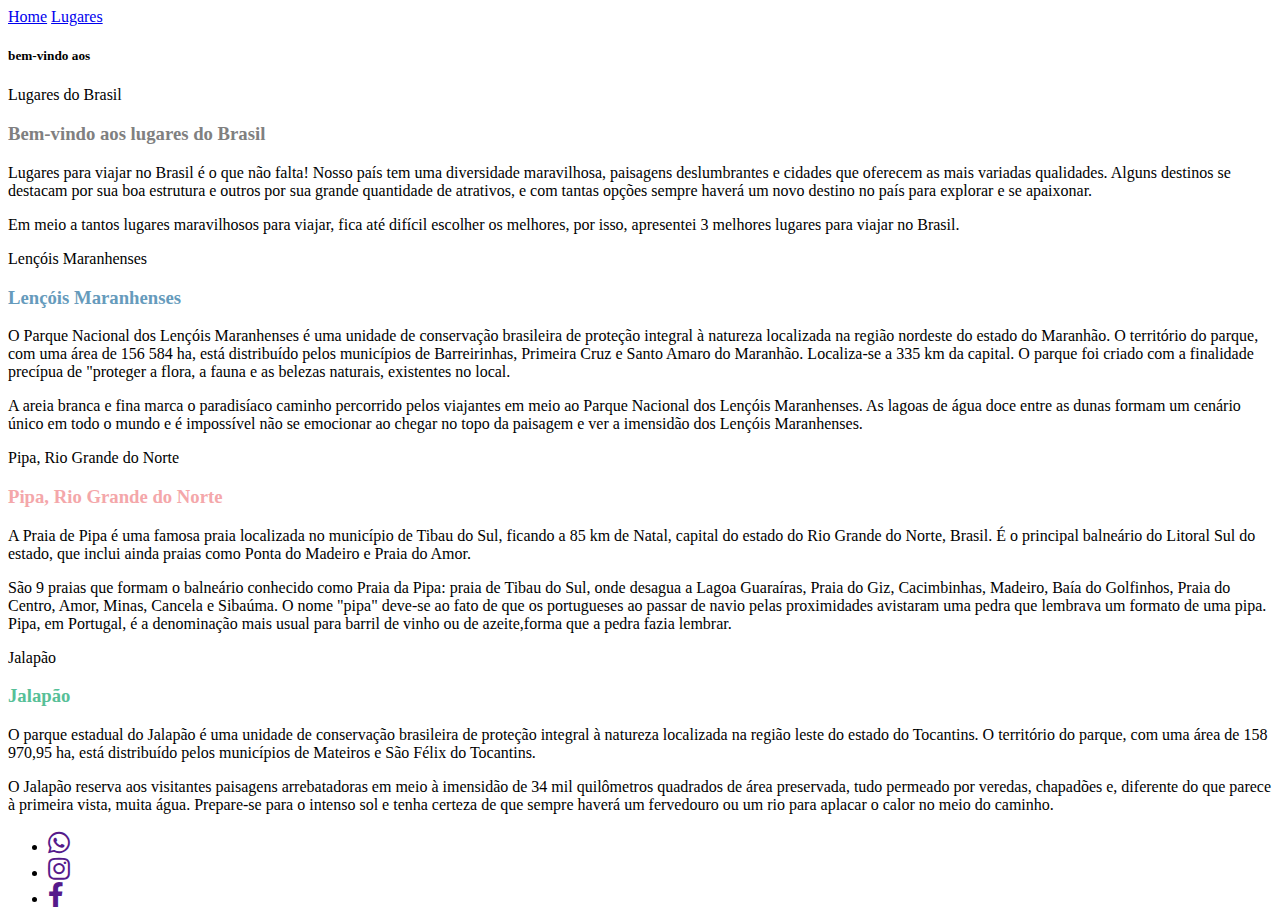
==== index.html @ a5c748da "Create index.html" ====
<!DOCTYPE html>
<html lang="pt-br">
<head>

	<meta charset="utf-8">
	<meta name="viewport" content="width=device-width, initial-scale=1, shrink-to-fit=no">

	<!-- Bootstrap CSS -->
    <link rel="stylesheet" href="https://cdn.jsdelivr.net/npm/bootstrap@4.6.0/dist/css/bootstrap.min.css" integrity="sha384-B0vP5xmATw1+K9KRQjQERJvTumQW0nPEzvF6L/Z6nronJ3oUOFUFpCjEUQouq2+l" crossorigin="anonymous">

    <!--Font Awesome CSS-->
    <link rel="stylesheet" href="https://use.fontawesome.com/releases/v5.15.2/css/all.css">

	<!--título da página-->
	<title>viagens pelo brasil</title>

	<!--link do avião-->
	<link rel="shortcut icon" href="imagem/aviao.png">

	<!--link da página css--> 
	<link rel="stylesheet" type="text/css" href="estilo.css">

	<!-- * FONTES * --> 

	<!--Archivo Black-->
	<link rel="preconnect" href="https://fonts.gstatic.com">
	<link href="https://fonts.googleapis.com/css2?family=Archivo+Black&display=swap" rel="stylesheet">

	<!--Raleway-->
	<link rel="preconnect" href="https://fonts.gstatic.com">
	<link href="https://fonts.googleapis.com/css2?family=Archivo+Black&family=Raleway:wght@400;700&display=swap" rel="stylesheet">

</head>
<body>


	<div class="caixa1">

		<div id="area-menu">
			<a href="index.html">Home</a>
			<a href="lugares.html">Lugares</a> 
		</div>

		<div class="conteudo-titulo">
			<h5>bem-vindo aos</h5>
			<span class="titulo">Lugares do Brasil</span>
		</div>
	</div>

	<div class="conteudo">
		<h3 style="color: gray;">Bem-vindo aos lugares do Brasil</h3>
		<p>Lugares para viajar no Brasil é o que não falta! Nosso país tem uma diversidade maravilhosa, paisagens deslumbrantes e cidades que oferecem as mais variadas qualidades. Alguns destinos se destacam por sua boa estrutura e outros por sua grande quantidade de atrativos, e com tantas opções sempre haverá um novo destino no país para explorar e se apaixonar.</p>

		<p> Em meio a tantos lugares maravilhosos para viajar, fica até difícil escolher os melhores, por isso, apresentei 3 melhores lugares para viajar no Brasil.</p>
	</div>

	<div class="caixa2">
		<div class="conteudo-titulo">
			<span class="titulo">Lençóis Maranhenses</span>
		</div>
			
	</div>

	<div class="conteudo">
		<h3 style="color: #669bbc; ">Lençóis Maranhenses</h3>

		<p>O Parque Nacional dos Lençóis Maranhenses é uma unidade de conservação brasileira de proteção integral à natureza localizada na região nordeste do estado do Maranhão. O território do parque, com uma área de 156 584 ha, está distribuído pelos municípios de Barreirinhas, Primeira Cruz e Santo Amaro do Maranhão. Localiza-se a 335 km da capital. O parque foi criado com a finalidade precípua de "proteger a flora, a fauna e as belezas naturais, existentes no local.</p>

		<p>A areia branca e fina marca o paradisíaco caminho percorrido pelos viajantes em meio ao Parque Nacional dos Lençóis Maranhenses. As lagoas de água doce entre as dunas formam um cenário único em todo o mundo e é impossível não se emocionar ao chegar no topo da paisagem e ver a imensidão dos Lençóis Maranhenses. </p>
	</div>


	<div class="caixa3">
		<div class="conteudo-titulo">
			<span class="titulo">Pipa, Rio Grande do Norte</span>
		</div>
	</div>


	<div class="conteudo">
		<h3 style="color: #f4a7aa;">Pipa, Rio Grande do Norte</h3>

		<p>A Praia de Pipa é uma famosa praia localizada no município de Tibau do Sul, ficando a 85 km de Natal, capital do estado do Rio Grande do Norte, Brasil. É o principal balneário do Litoral Sul do estado, que inclui ainda praias como Ponta do Madeiro e Praia do Amor.</p>

		<p>São 9 praias que formam o balneário conhecido como Praia da Pipa: praia de Tibau do Sul, onde desagua a Lagoa Guaraíras, Praia do Giz, Cacimbinhas, Madeiro, Baía do Golfinhos, Praia do Centro, Amor, Minas, Cancela e Sibaúma.
		O nome "pipa" deve-se ao fato de que os portugueses ao passar de navio pelas proximidades avistaram uma pedra que lembrava um formato de uma pipa. Pipa, em Portugal, é a denominação mais usual para barril de vinho ou de azeite,forma que a pedra fazia lembrar.</p>
	</div>

	<div class="caixa4">
		<div class="conteudo-titulo">
			<span class="titulo">Jalapão</span>
		</div>
	</div> 

	<div class="conteudo">
		<h3 style="color: #57c098;">Jalapão</h3>

		<p>O parque estadual do Jalapão é uma unidade de conservação brasileira de proteção integral à natureza localizada na região leste do estado do Tocantins. O território do parque, com uma área de 158 970,95 ha, está distribuído pelos municípios de Mateiros e São Félix do Tocantins.</p>

		<p>O Jalapão reserva aos visitantes paisagens arrebatadoras em meio à imensidão de 34 mil quilômetros quadrados de área preservada, tudo permeado por veredas, chapadões e, diferente do que parece à primeira vista, muita água. Prepare-se para o intenso sol e tenha certeza de que sempre haverá um fervedouro ou um rio para aplacar o calor no meio do caminho.</p>
	</div>

	<footer>
		<div class="container">
			<div class="row">

				<div class="col-md-2">
			
				</div>

				<div class="col-md-6">
				
				</div>

				<div class="col-md-4">
					<ul>
						<li>
							<a href=""><i class="fab fa-whatsapp text-dark" style="font-size: 25px;"></i></a>
						</li>
							<li>
								<a href=""><i class="fab fa-instagram text-dark" style="font-size: 25px;"></i></a>
							</li>
								<li>
									<a href=""><i class="fab fa-facebook-f text-dark"  style="font-size: 25px;"></i></a>
								</li>
					</ul>
				</div>

			</div><!--fim row--> 
		</div><!--fim container--> 
	</footer>
	
               
</body>
</html>
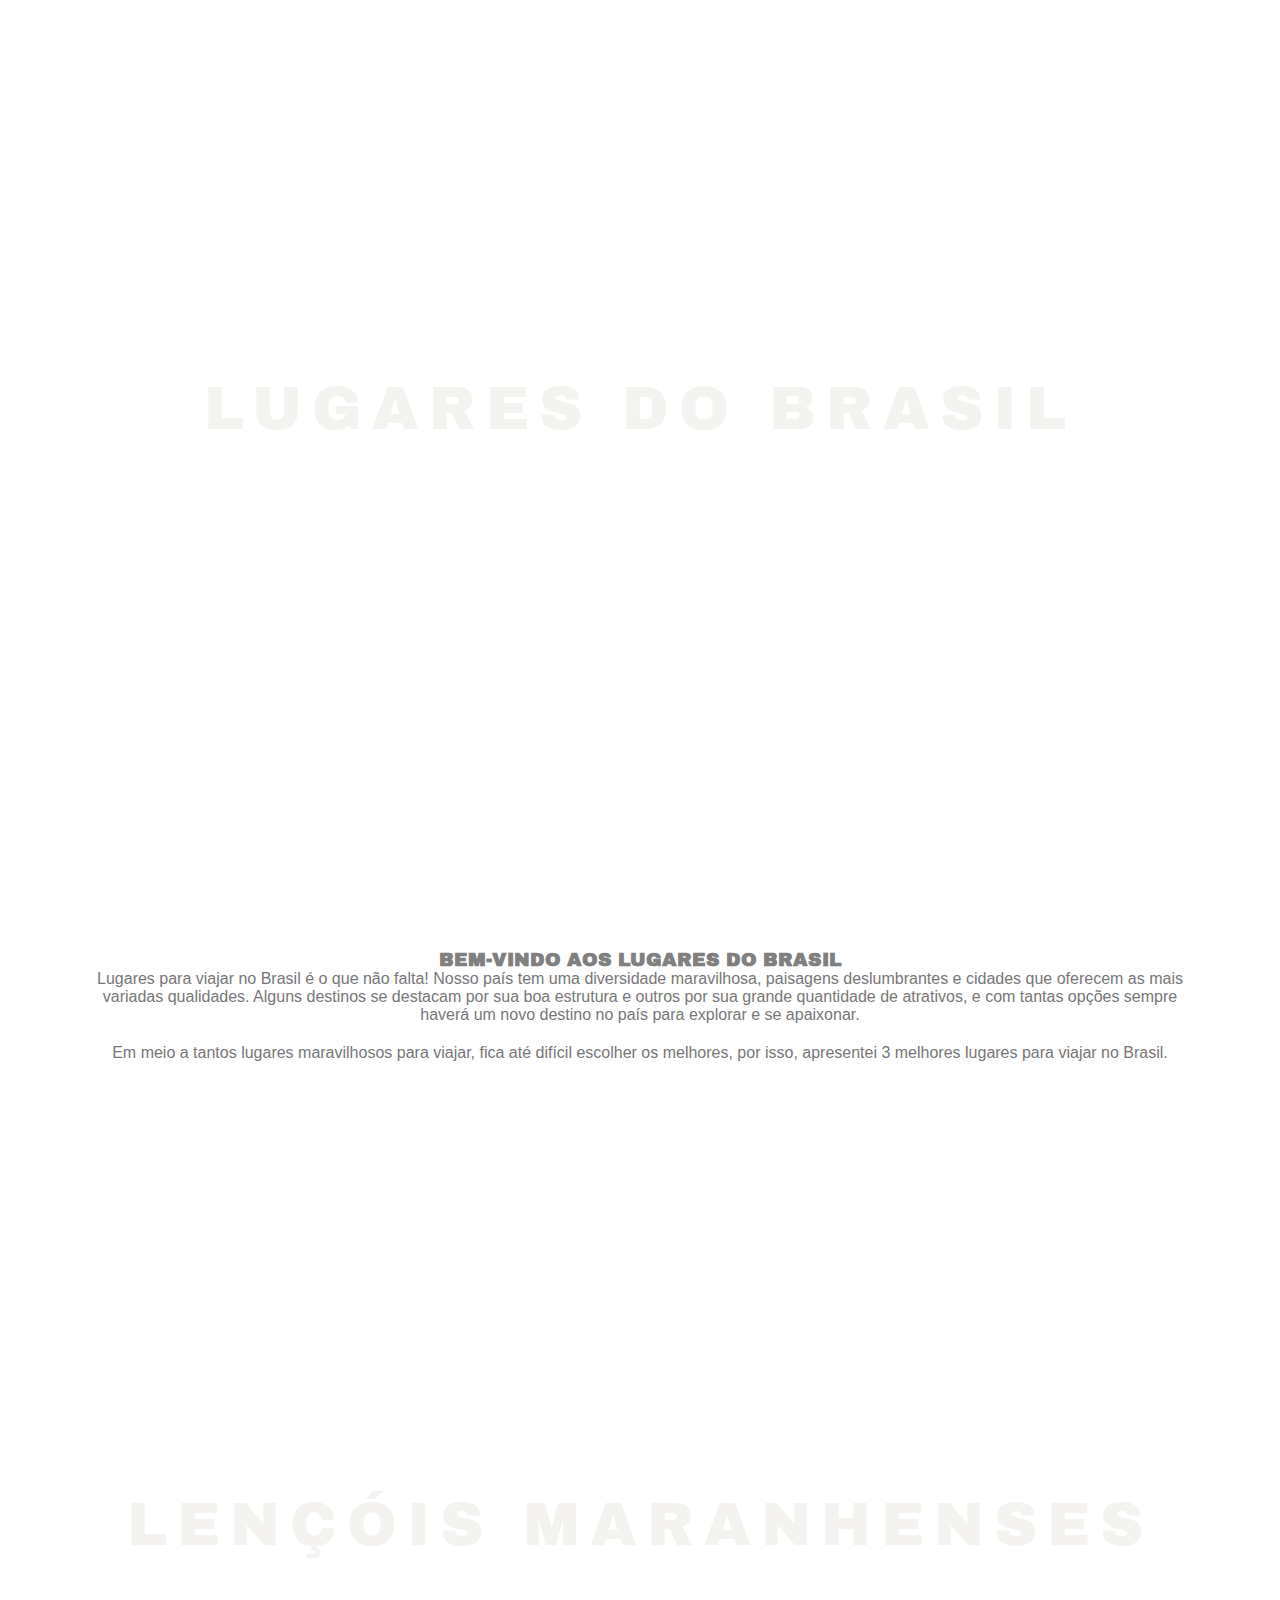
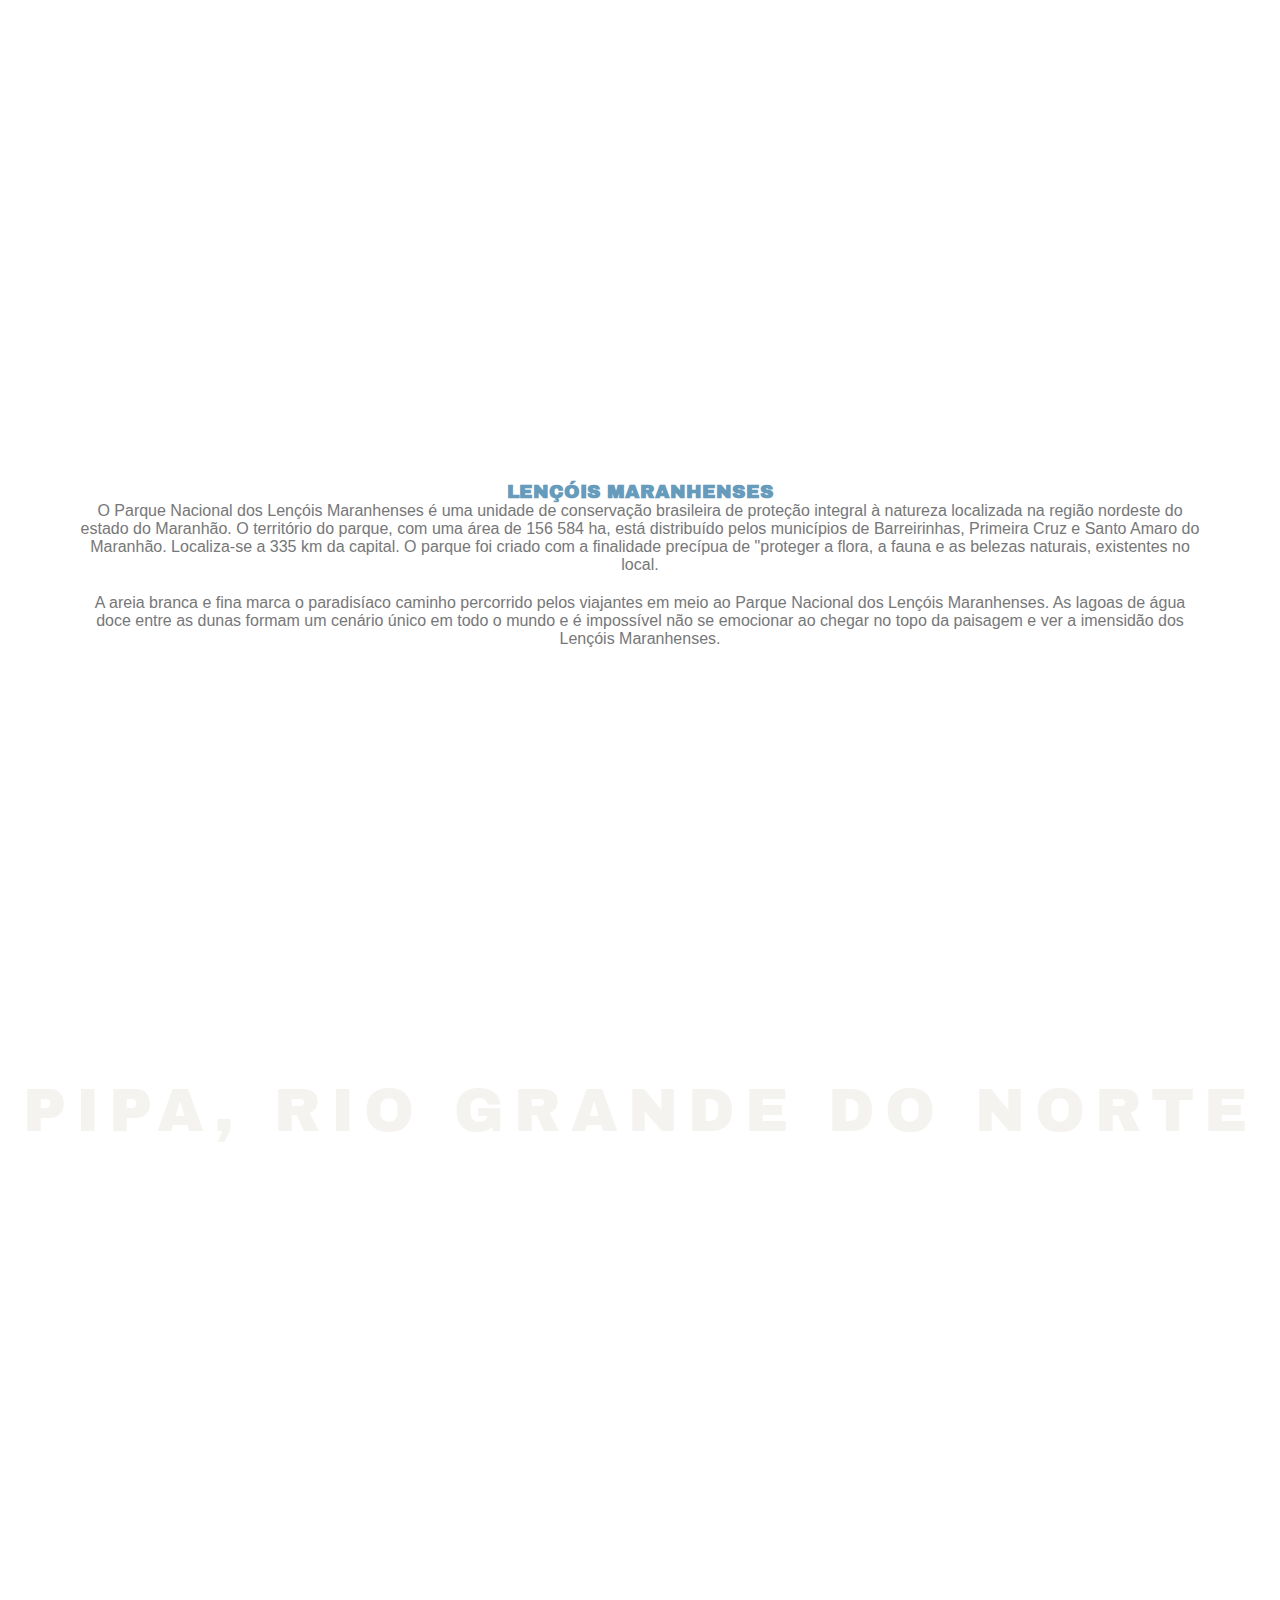
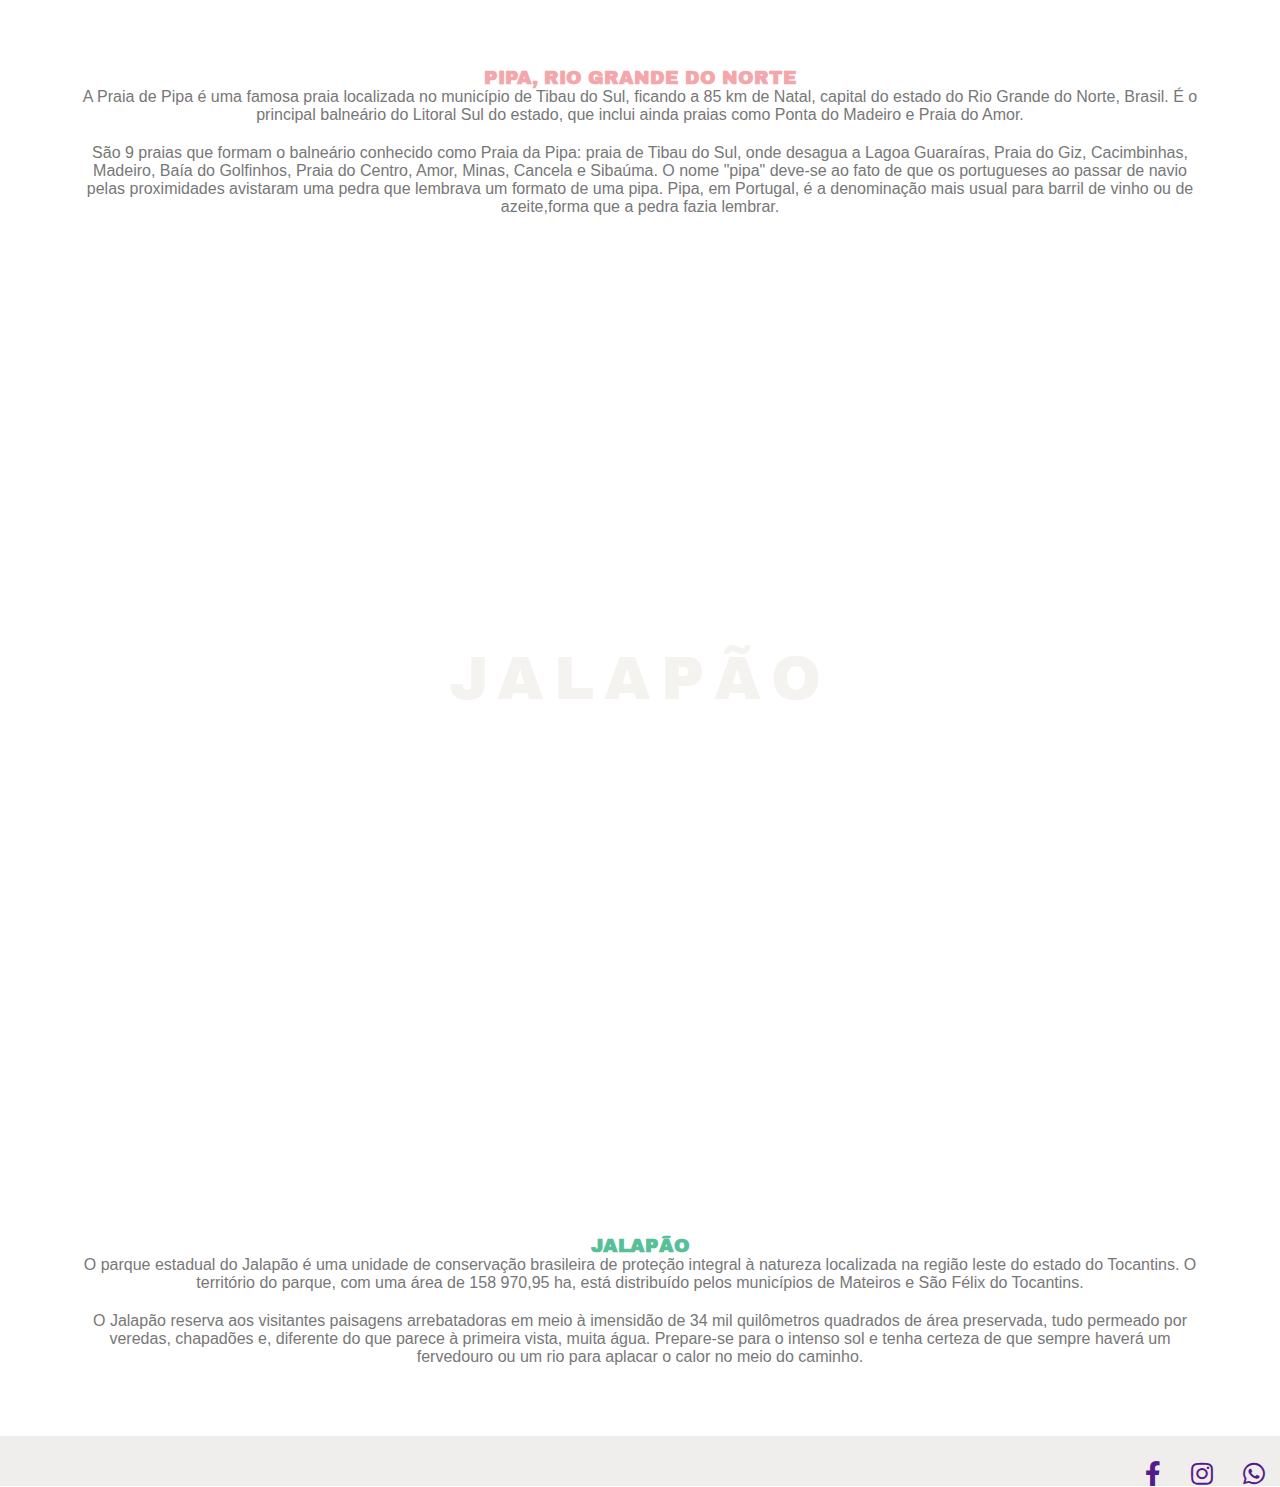
==== commit 1a5e6f8f: "Update index.html" ====
--- a/index.html
+++ b/index.html
@@ -18,7 +18,7 @@
 	<link rel="shortcut icon" href="imagem/aviao.png">
 
 	<!--link da página css--> 
-	<link rel="stylesheet" type="text/css" href="estilo.css">
+	<link href="https://looorena.github.io/sites-viagens/estilo.css" rel="stylesheet">
 
 	<!-- * FONTES * --> 
 
